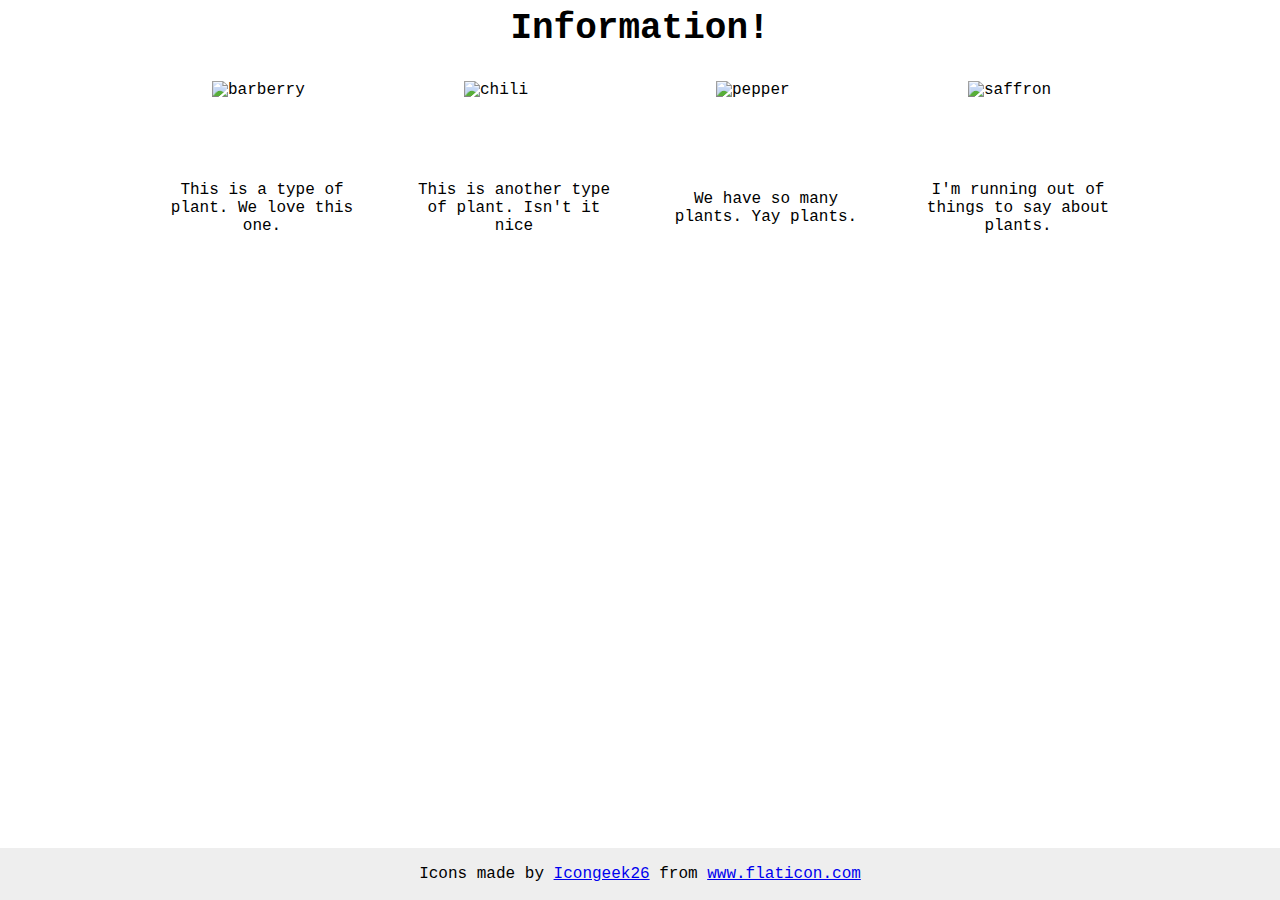
==== flex/04-flex-information/index.html @ 6e8d4e15 "Complete CSS flexbox exercise 04" ====
<!DOCTYPE html>
<html lang="en">
  <head>
    <meta charset="UTF-8">
    <meta http-equiv="X-UA-Compatible" content="IE=edge">
    <meta name="viewport" content="width=device-width, initial-scale=1.0">
    <title>Information</title>
    <link rel="stylesheet" href="style.css">
  </head>
  <body>
    <div class="title">Information!</div>
      <div class="plants">
        <div class="barberry">
          <img src="./images/barberry.png" alt="barberry">
          <div class="text">This is a type of plant. We love this one.</div>
        </div>

        <div class="chilli">
          <img src="./images/chilli.png" alt="chili">
          <div class="text">This is another type of plant. Isn't it nice</div>
        </div>
        
        <div class="pepper">
          <img src="./images/pepper.png" alt="pepper">
          <div class="text">We have so many plants. Yay plants.</div>
        </div>

        <div class="saffron">
          <img src="./images/saffron.png" alt="saffron">
          <div class="text">I'm running out of things to say about plants.</div>
        </div>
      </div>
      
    <!-- disregard this section, it's here to give attribution to the creator of these icons -->
    <div class="footer">
      <div>Icons made by <a href="https://www.flaticon.com/authors/icongeek26" title="Icongeek26">Icongeek26</a> from <a href="https://www.flaticon.com/" title="Flaticon">www.flaticon.com</a></div>
    </div>
  </body>
</html>
---- flex/04-flex-information/style.css ----
body {
  font-family: 'Courier New', Courier, monospace;
}

img {
  width: 100px;
  height: 100px;
}

.title {
  font-size: 36px;
  font-weight: 900;
  display: flex;
  justify-content: center;
  margin-bottom: 32px;
}

.plants {
  display: flex;
  justify-content: center;
  gap: 52px;
}

.text {
  text-align: center;
}

.barberry, .chilli, .pepper, .saffron {
  display: flex;
  max-width: 200px;
  flex-wrap: wrap;
  justify-content: center;
}

/* do not edit this footer */
.footer {
  position: fixed;
  bottom: 0;
  left: 0;
  right: 0;
  height: 52px;
  display: flex;
  align-items: center;
  justify-content: center;
  background: #eee;
}
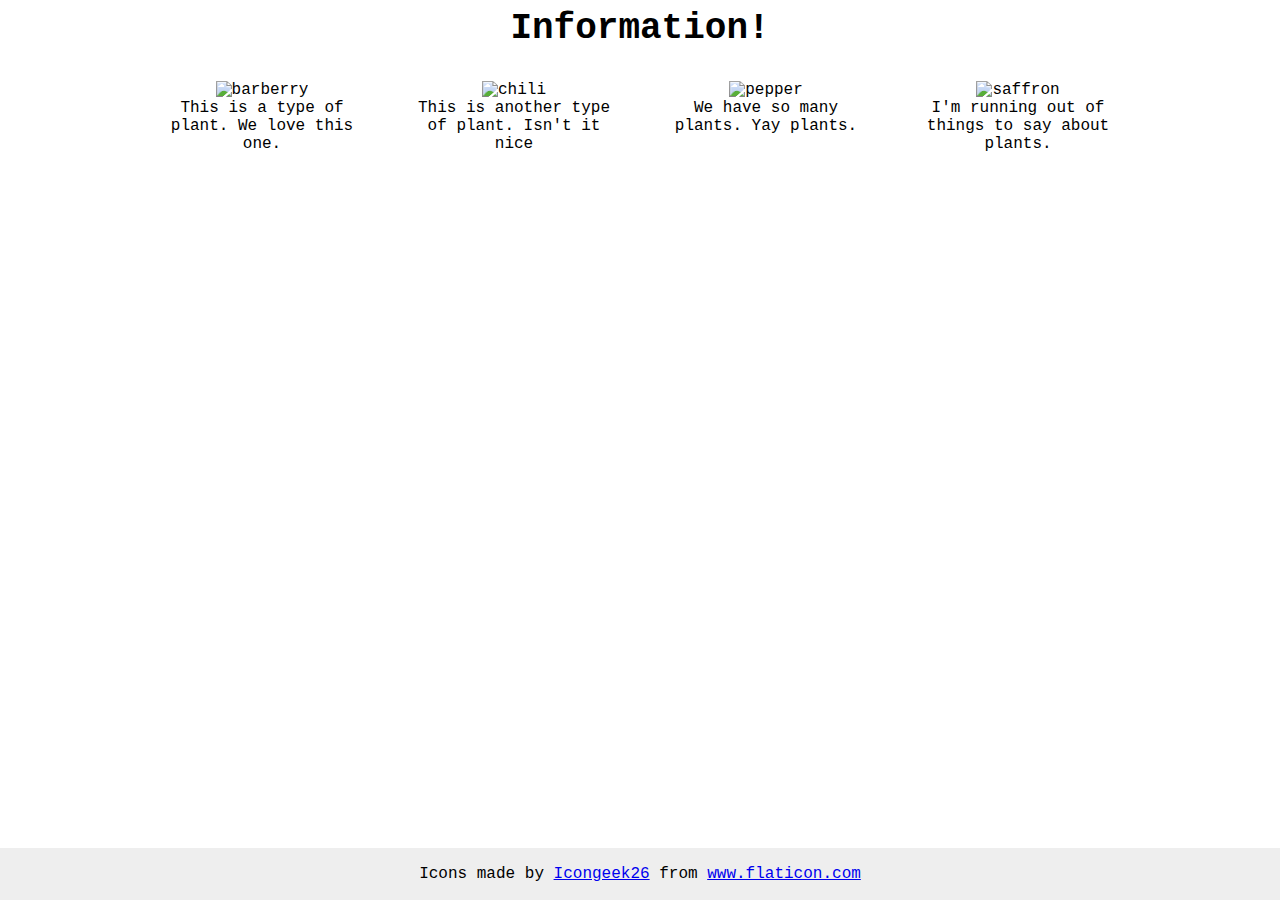
==== commit f7d82841: "Redo CSS example 04 for practice" ====
--- a/flex/04-flex-information/index.html
+++ b/flex/04-flex-information/index.html
@@ -9,28 +9,30 @@
   </head>
   <body>
     <div class="title">Information!</div>
-      <div class="plants">
-        <div class="barberry">
-          <img src="./images/barberry.png" alt="barberry">
-          <div class="text">This is a type of plant. We love this one.</div>
-        </div>
 
-        <div class="chilli">
-          <img src="./images/chilli.png" alt="chili">
-          <div class="text">This is another type of plant. Isn't it nice</div>
-        </div>
-        
-        <div class="pepper">
-          <img src="./images/pepper.png" alt="pepper">
-          <div class="text">We have so many plants. Yay plants.</div>
-        </div>
+    <div class="plants">
 
-        <div class="saffron">
-          <img src="./images/saffron.png" alt="saffron">
-          <div class="text">I'm running out of things to say about plants.</div>
-        </div>
+      <div class="graphic">
+      <img src="./images/barberry.png" alt="barberry">
+      <div class="text">This is a type of plant. We love this one.</div>
       </div>
-      
+
+      <div class="graphic">
+      <img src="./images/chilli.png" alt="chili">
+      <div class="text">This is another type of plant. Isn't it nice</div>
+      </div>
+
+      <div class="graphic">
+      <img src="./images/pepper.png" alt="pepper">
+      <div class="text">We have so many plants. Yay plants.</div>
+      </div>
+
+      <div class="graphic">
+      <img src="./images/saffron.png" alt="saffron">
+      <div class="text">I'm running out of things to say about plants.</div>
+      </div>
+    </div>
+
     <!-- disregard this section, it's here to give attribution to the creator of these icons -->
     <div class="footer">
       <div>Icons made by <a href="https://www.flaticon.com/authors/icongeek26" title="Icongeek26">Icongeek26</a> from <a href="https://www.flaticon.com/" title="Flaticon">www.flaticon.com</a></div>
--- a/flex/04-flex-information/style.css
+++ b/flex/04-flex-information/style.css
@@ -1,5 +1,6 @@
 body {
   font-family: 'Courier New', Courier, monospace;
+  text-align: center;
 }
 
 img {
@@ -10,26 +11,18 @@
 .title {
   font-size: 36px;
   font-weight: 900;
-  display: flex;
-  justify-content: center;
-  margin-bottom: 32px;
+  text-align: center;
 }
 
 .plants {
   display: flex;
   justify-content: center;
+  margin-top: 32px;
   gap: 52px;
 }
 
-.text {
-  text-align: center;
-}
-
-.barberry, .chilli, .pepper, .saffron {
-  display: flex;
+.graphic {
   max-width: 200px;
-  flex-wrap: wrap;
-  justify-content: center;
 }
 
 /* do not edit this footer */
